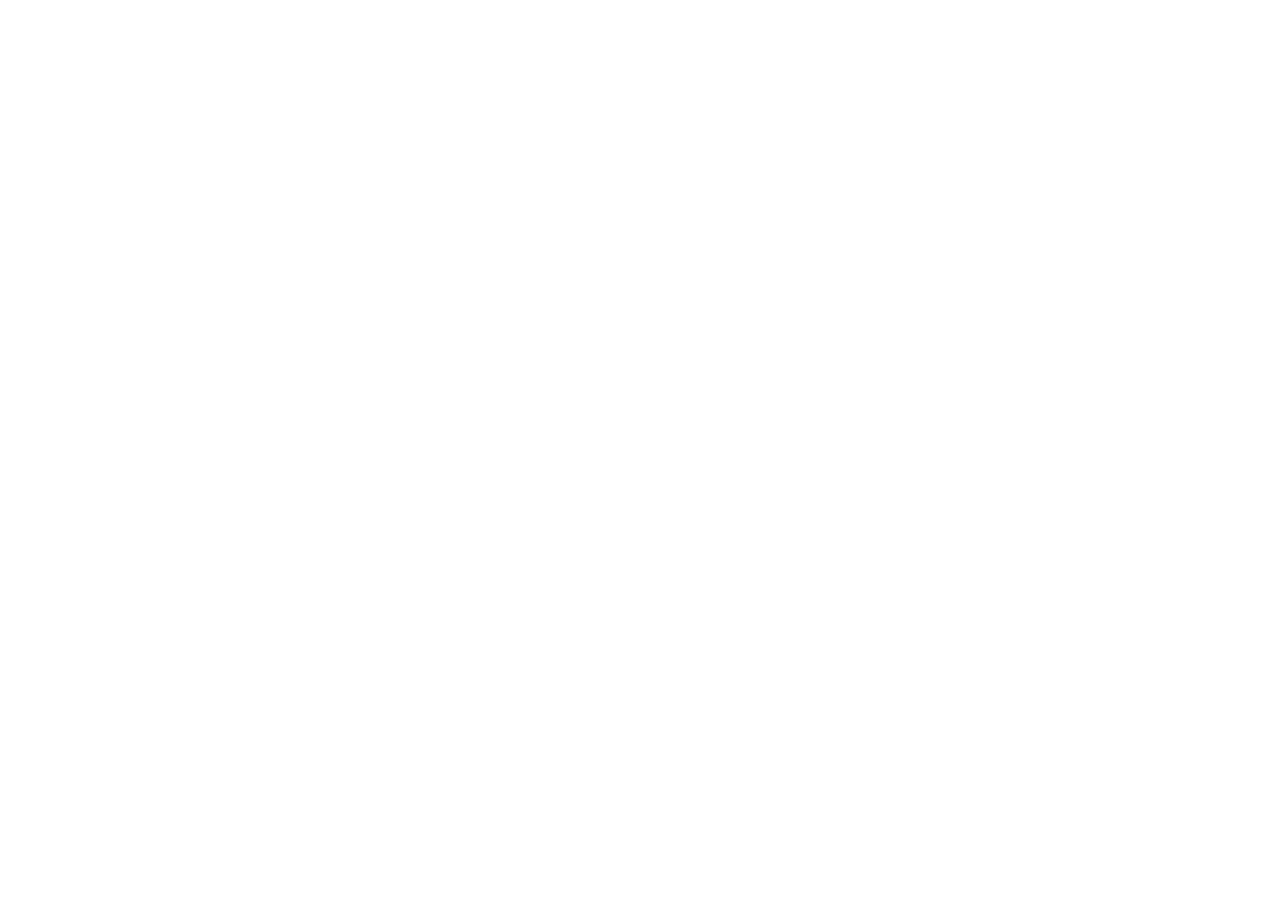
==== index.html @ bfba49c5 "first commit" ====
<!DOCTYPE html>
<html lang="en">
<head>
    <meta charset="UTF-8">
    <meta name="viewport" content="width=device-width, initial-scale=1.0">
    <title>Fresh Mart</title>
</head>
<body>
    
</body>
</html>
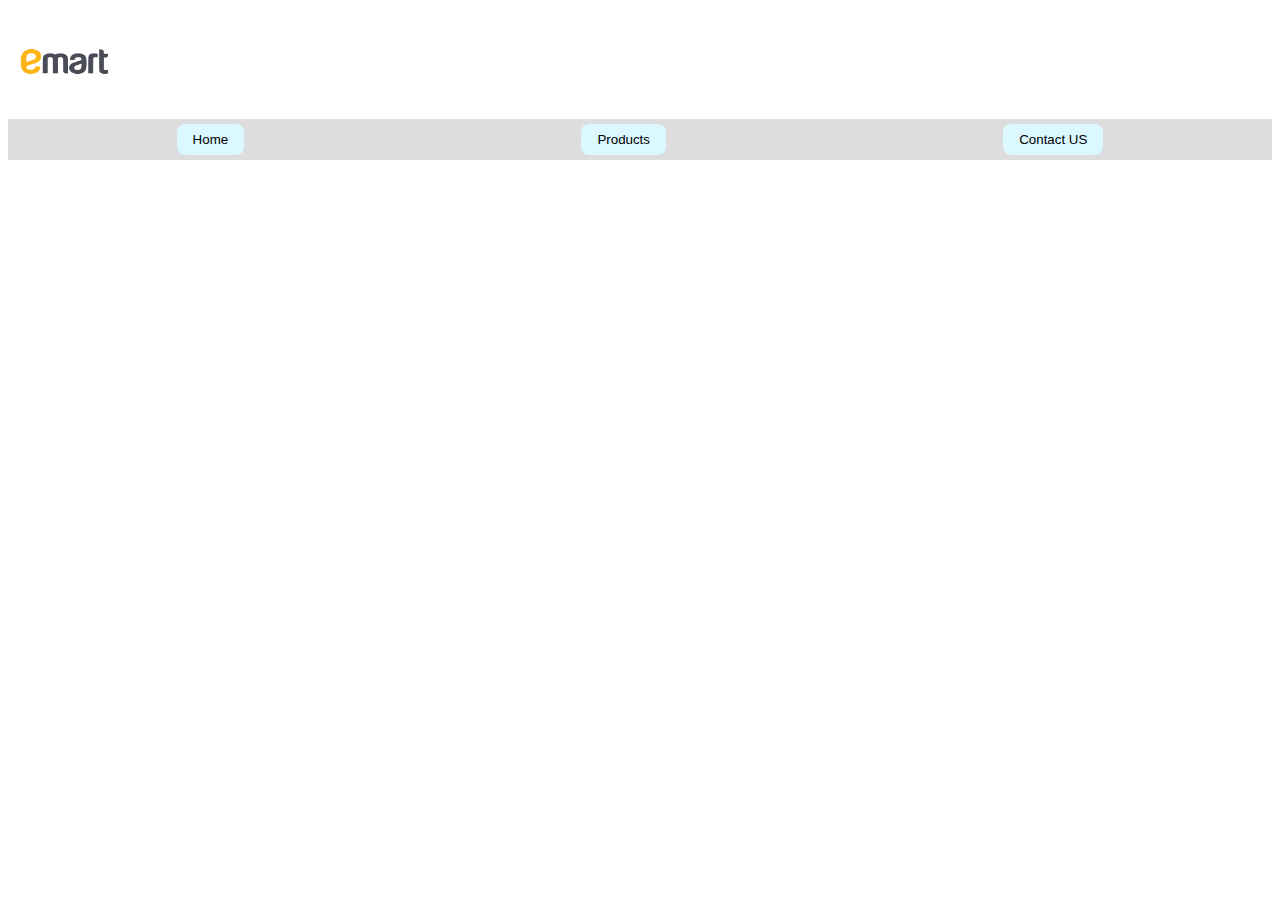
==== commit 987bb73e: "working on products" ====
--- a/index.html
+++ b/index.html
@@ -3,9 +3,21 @@
 <head>
     <meta charset="UTF-8">
     <meta name="viewport" content="width=device-width, initial-scale=1.0">
+    <link rel="stylesheet" href="./css/navbar.css">
+    <link rel="stylesheet" href="./css/index.css">
     <title>Fresh Mart</title>
 </head>
 <body>
-    
+    <div class="top-bar">
+        <img src="./assets/logo.png" height="75" alt="logo image">
+    </div>
+    <nav>
+        <button id="home-nav-btn" class="nav-items">Home</button>
+        <button id="products-nav-btn" class="nav-items">Products</button>
+        <button id="concact-nav-btn" class="nav-items">Contact US</button>
+    </nav>
 </body>
+<script src="./js/dummy_products.js"></script>
+<script src="./js/products.js"></script>
+<script src="./js/index.js"></script>
 </html>--- a/css/navbar.css
+++ b/css/navbar.css
@@ -0,0 +1,21 @@
+nav{
+    /* border: 2px solid red; */
+    padding: .3rem 0;
+    display: flex;
+    justify-content: space-around;
+    align-items: center;
+    background-color: #ddd;
+    /* gap: 2rem; */
+}
+.nav-items{
+    border: none;
+    margin: none;
+    background-color: rgb(219, 247, 255);
+    padding: 0.5rem 1rem;
+    border-radius: 0.5rem;
+}
+
+.nav-items:hover{
+    background-color: red;
+    /* transition: ; */
+}
--- a/css/index.css
+++ b/css/index.css
@@ -0,0 +1,3 @@
+.top-bar{
+    padding: 1rem 0;
+}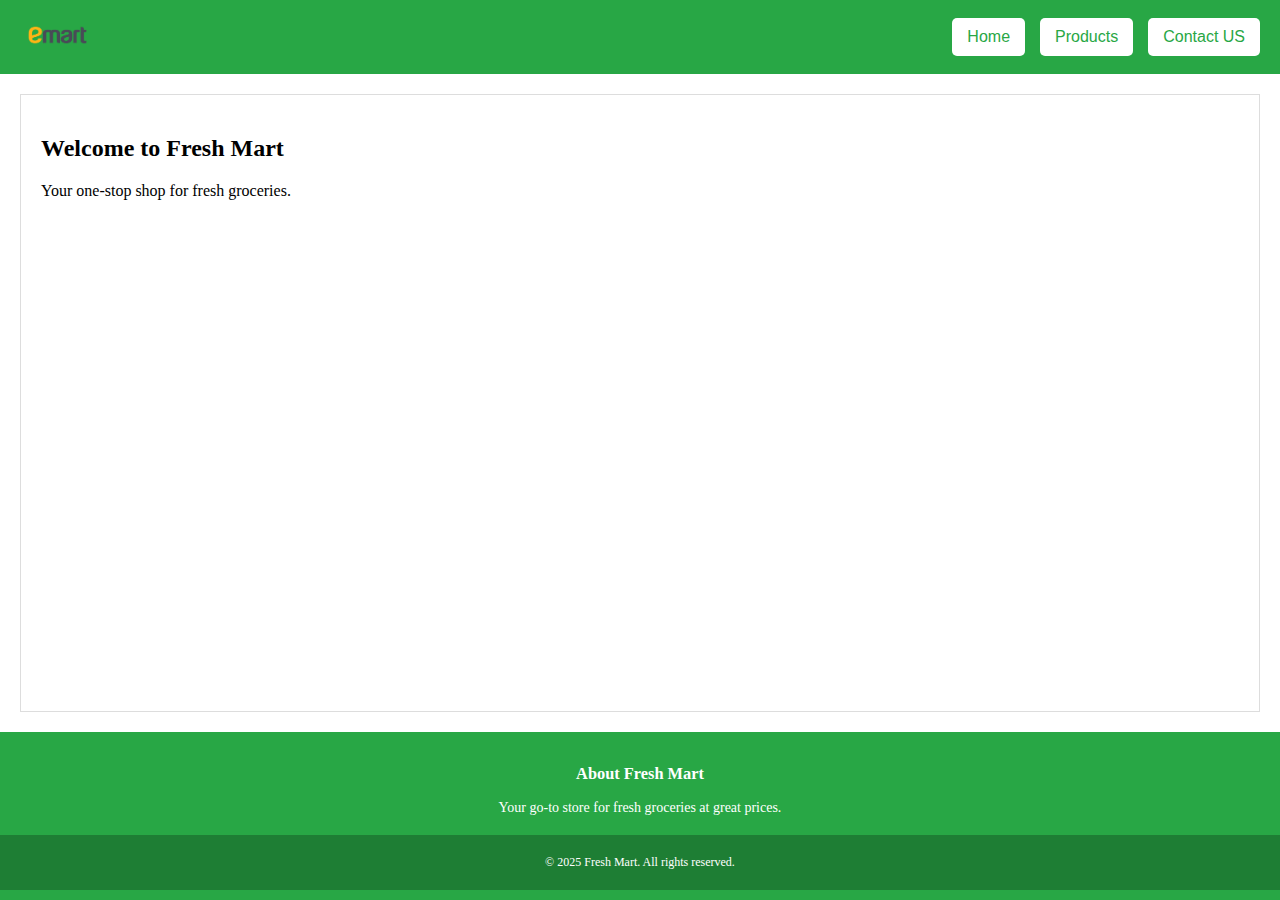
==== commit d2738899: "added pages" ====
--- a/index.html
+++ b/index.html
@@ -5,19 +5,39 @@
     <meta name="viewport" content="width=device-width, initial-scale=1.0">
     <link rel="stylesheet" href="./css/navbar.css">
     <link rel="stylesheet" href="./css/index.css">
+    <link rel="stylesheet" href="./css/product.css">
+    <link rel="stylesheet" href="./css/footer.css">
     <title>Fresh Mart</title>
 </head>
 <body>
-    <div class="top-bar">
-        <img src="./assets/logo.png" height="75" alt="logo image">
-    </div>
-    <nav>
-        <button id="home-nav-btn" class="nav-items">Home</button>
-        <button id="products-nav-btn" class="nav-items">Products</button>
-        <button id="concact-nav-btn" class="nav-items">Contact US</button>
+
+    <nav class="navbar">
+        <div class="logo">
+            <img src="./assets/logo.png" height="50" alt="Fresh Mart Logo">
+        </div>
+        <div class="nav-buttons">
+            <button id="home-nav-btn" class="nav-items">Home</button>
+            <button id="products-nav-btn" class="nav-items">Products</button>
+            <button id="contact-nav-btn" class="nav-items">Contact US</button>
+        </div>
     </nav>
+
+    <div class="inner-page"></div>
+    <footer class="footer">
+        <div class="footer-content">
+            <div class="footer-section">
+                <h3>About Fresh Mart</h3>
+                <p>Your go-to store for fresh groceries at great prices.</p>
+            </div>
+        </div>
+        <div class="footer-bottom">
+            <p>&copy; 2025 Fresh Mart. All rights reserved.</p>
+        </div>
+    </footer>
+    
+    
 </body>
-<script src="./js/dummy_products.js"></script>
+<script src="./js/product_list.js"></script>
 <script src="./js/products.js"></script>
 <script src="./js/index.js"></script>
-</html>+</html>
--- a/css/navbar.css
+++ b/css/navbar.css
@@ -1,21 +1,42 @@
-nav{
-    /* border: 2px solid red; */
-    padding: .3rem 0;
+body, html {
+    height: 100%;
+    margin: 0;
     display: flex;
-    justify-content: space-around;
-    align-items: center;
-    background-color: #ddd;
-    /* gap: 2rem; */
-}
-.nav-items{
-    border: none;
-    margin: none;
-    background-color: rgb(219, 247, 255);
-    padding: 0.5rem 1rem;
-    border-radius: 0.5rem;
+    flex-direction: column;
 }
 
-.nav-items:hover{
-    background-color: red;
-    /* transition: ; */
+.navbar {
+    display: flex;
+    align-items: center;
+    justify-content: space-between;
+    background: #28a745;
+    padding: 10px 20px;
 }
+
+.inner-page {
+    flex: 1; 
+    padding: 20px;
+    overflow-y: auto; 
+}
+.logo img {
+    height: 50px;
+}
+.nav-buttons {
+    display: flex;
+    gap: 15px;
+}
+
+.nav-items {
+    padding: 10px 15px;
+    cursor: pointer;
+    border: none;
+    background: white;
+    color: #28a745;
+    font-size: 16px;
+    border-radius: 5px;
+}
+
+.nav-items:hover {
+    background: #218838;
+    color: white;
+}
--- a/css/index.css
+++ b/css/index.css
@@ -1,3 +1,10 @@
 .top-bar{
     padding: 1rem 0;
-}+}
+.inner-page {
+    margin: 20px;
+    padding: 20px;
+    border: 1px solid #ddd;
+    min-height: 200px;
+}
+
--- a/css/product.css
+++ b/css/product.css
@@ -0,0 +1,34 @@
+.products-container {
+    display: flex;
+    gap: 20px;
+}
+
+.filters {
+    width: 250px;
+    padding: 15px;
+    background: #f4f4f4;
+    border-radius: 8px;
+}
+
+.filters h3 {
+    margin-bottom: 10px;
+}
+
+.filters input[type="range"] {
+    width: 100%;
+}
+
+.product-list {
+    flex: 1;
+    display: grid;
+    grid-template-columns: repeat(auto-fill, minmax(200px, 1fr));
+    gap: 20px;
+}
+
+.product-card {
+    padding: 15px;
+    border: 1px solid #ddd;
+    border-radius: 8px;
+    text-align: center;
+    background: white;
+}
--- a/css/footer.css
+++ b/css/footer.css
@@ -0,0 +1,26 @@
+.footer {
+    background: #28a745;
+    color: white;
+    text-align: center;
+    padding: 10px 0;
+    width: 100%;
+}
+
+.footer-content {
+    display: flex;
+    justify-content: center;
+    max-width: 800px;
+    margin: 0 auto;
+    padding: 5px 0;
+}
+
+.footer-section {
+    max-width: 400px;
+    font-size: 14px;
+}
+
+.footer-bottom {
+    background: #1e7e34;
+    padding: 8px 0;
+    font-size: 12px;
+}
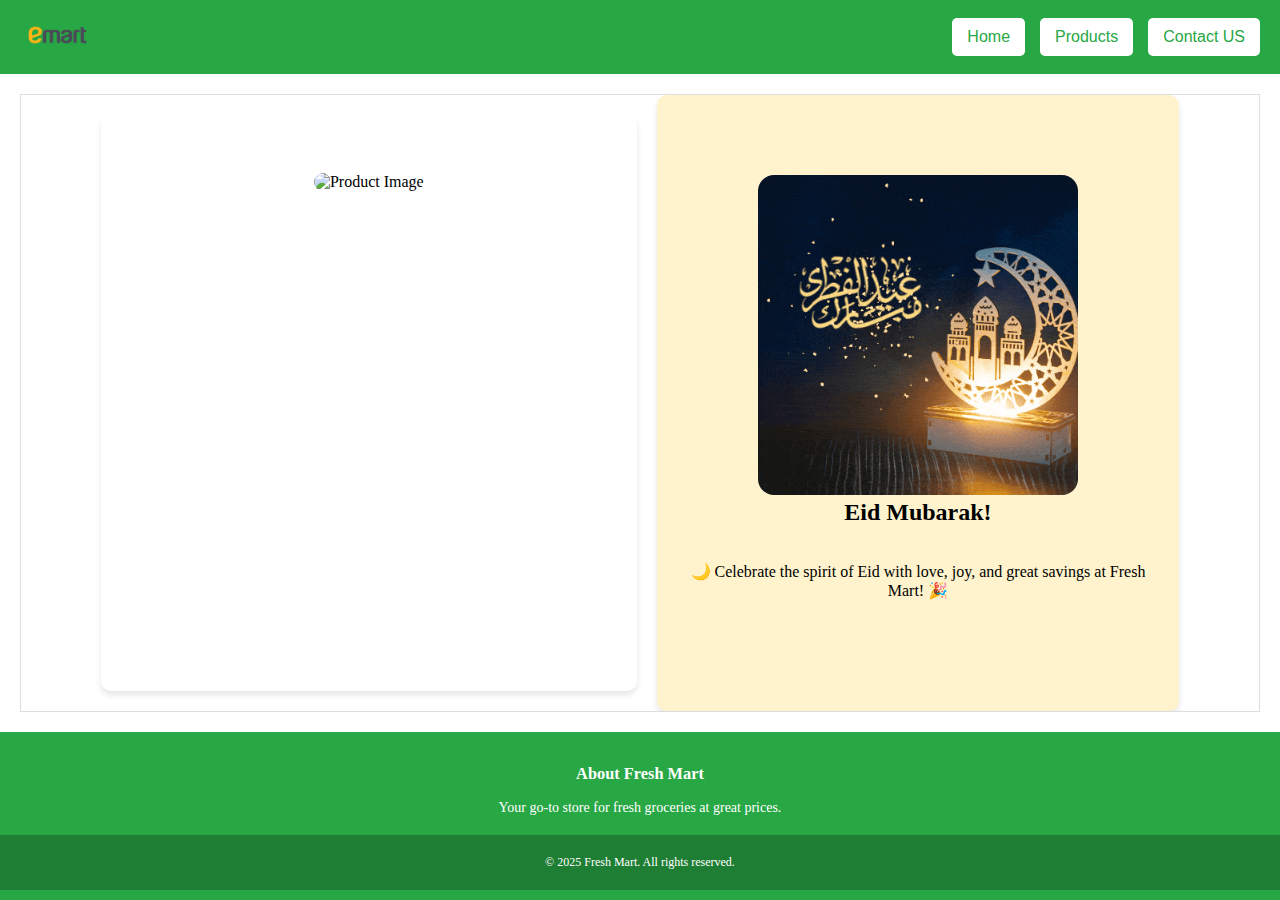
==== commit 846eabde: "added contact us added" ====
--- a/index.html
+++ b/index.html
@@ -7,6 +7,8 @@
     <link rel="stylesheet" href="./css/index.css">
     <link rel="stylesheet" href="./css/product.css">
     <link rel="stylesheet" href="./css/footer.css">
+    <link rel="stylesheet" href="./css/home.css">
+    <link rel="stylesheet" href="./css//contact.css">
     <title>Fresh Mart</title>
 </head>
 <body>
@@ -39,5 +41,6 @@
 </body>
 <script src="./js/product_list.js"></script>
 <script src="./js/products.js"></script>
+<script src="./js/home.js"></script>
 <script src="./js/index.js"></script>
 </html>
--- a/css/product.css
+++ b/css/product.css
@@ -32,3 +32,61 @@
     text-align: center;
     background: white;
 }
+
+.slider-container {
+    width: 300px;
+    position: relative;
+    margin: 50px auto;
+    height: 60px;
+  }
+  
+  .slider {
+    -webkit-appearance: none;
+    position: absolute;
+    top: 20px;
+    width: 100%;
+    pointer-events: none;
+    background: none;
+    z-index: 1;
+  }
+  
+  .slider::-webkit-slider-thumb {
+    -webkit-appearance: none;
+    height: 20px;
+    width: 20px;
+    border-radius: 50%;
+    background: #4CAF50;
+    cursor: pointer;
+    pointer-events: all;
+    position: relative;
+    top: -7px;
+    z-index: 20;
+    box-shadow: 0px 2px 6px rgba(0, 0, 0, 0.3);
+  }
+  
+  .min-slider::-webkit-slider-thumb {
+    left: -2px;
+  }
+  .max-slider::-webkit-slider-thumb {
+  right: -2px;
+  }
+  .slider::-webkit-slider-runnable-track {
+    height: 5px;
+    background: transparent;
+  }
+  
+  .track {
+    position: absolute;
+    top: 27px;
+    width: 100%;
+    height: 5px;
+    background: #ddd;
+    z-index: 0;
+  }
+  
+  .range-values {
+    display: flex;
+    justify-content: space-between;
+    font-weight: bold;
+  }
+  --- a/css/home.css
+++ b/css/home.css
@@ -0,0 +1,79 @@
+.home-container {
+    display: flex;
+    justify-content: space-between;
+    align-items: center;
+    width: 90%;
+    height: 100%;
+    margin: auto;
+    gap: 20px;
+}
+
+.slideshow-container {
+    width: 50%;
+    height: 100%;
+    position: relative;
+    overflow: hidden;
+    border-radius: 10px;
+    box-shadow: 0px 4px 6px rgba(0, 0, 0, 0.1);
+    display: flex;
+    justify-content: center;
+    align-items: center;
+    /* border: 2px solid red; */
+}
+
+.slide {
+    position: absolute;
+    /* border: 2px solid red; */
+    height: 90%;
+    width: 90%;
+    max-width: 90%;
+    max-height: 80%;
+    text-align: center;
+    opacity: 0;
+    transform: translateX(100%);
+    transition: transform 1s ease-in-out, opacity 0.5s;
+}
+
+.slide img {
+    max-width: 100%;
+    max-height: 100%;
+    border-radius: 10px;
+}
+
+.slide.active {
+    opacity: 1;
+    transform: translateX(0%);
+}
+
+.slide.exit {
+    opacity: 0;
+    transform: translateX(-100%);
+}
+
+.eid-container {
+    width: 45%;
+    height: 100%; 
+    display: flex;
+    flex-direction: column;
+    align-items: center;
+    justify-content: center;
+    text-align: center;
+    background: #fff3cd;
+    padding: 20px;
+    border-radius: 10px;
+    box-shadow: 0px 4px 6px rgba(0, 0, 0, 0.1);
+}
+
+.eid-container div{
+    display: flex;
+    justify-content: center;
+    align-items: center;
+    height: 50%;
+}
+
+.eid-container img {
+    width: 80%;
+    object-fit: contain;
+    border-radius: 1rem;
+    overflow: hidden;
+}
--- a/css/contact.css
+++ b/css/contact.css
@@ -0,0 +1,77 @@
+.contact-container {
+    max-width: 900px;
+    margin: 0 auto;
+    padding: 20px;
+    text-align: center;
+}
+
+.contact-content {
+    display: flex;
+    justify-content: space-between;
+    align-items: flex-start;
+    gap: 30px;
+    margin-top: 20px;
+}
+
+.contact-details {
+    flex: 1;
+    text-align: left;
+}
+
+.contact-details p {
+    margin: 5px 0;
+}
+
+.contact-form {
+    flex: 1;
+    background: #f8f8f8;
+    padding: 20px;
+    border-radius: 8px;
+    box-shadow: 0 2px 5px rgba(0, 0, 0, 0.1);
+    text-align: left;
+}
+
+.contact-form h3 {
+    margin-bottom: 10px;
+}
+
+.contact-form label {
+    font-weight: bold;
+    display: block;
+    margin-top: 10px;
+}
+
+.contact-form input,
+.contact-form textarea {
+    width: 100%;
+    padding: 10px;
+    margin-top: 5px;
+    border: 1px solid #ccc;
+    border-radius: 5px;
+}
+
+.contact-form button {
+    margin-top: 15px;
+    padding: 10px 15px;
+    background: #28a745;
+    color: white;
+    border: none;
+    border-radius: 5px;
+    cursor: pointer;
+}
+
+.contact-form button:hover {
+    background: #1e7e34;
+}
+
+@media (max-width: 768px) {
+    .contact-content {
+        flex-direction: column;
+        text-align: center;
+    }
+
+    .contact-details,
+    .contact-form {
+        width: 100%;
+    }
+}
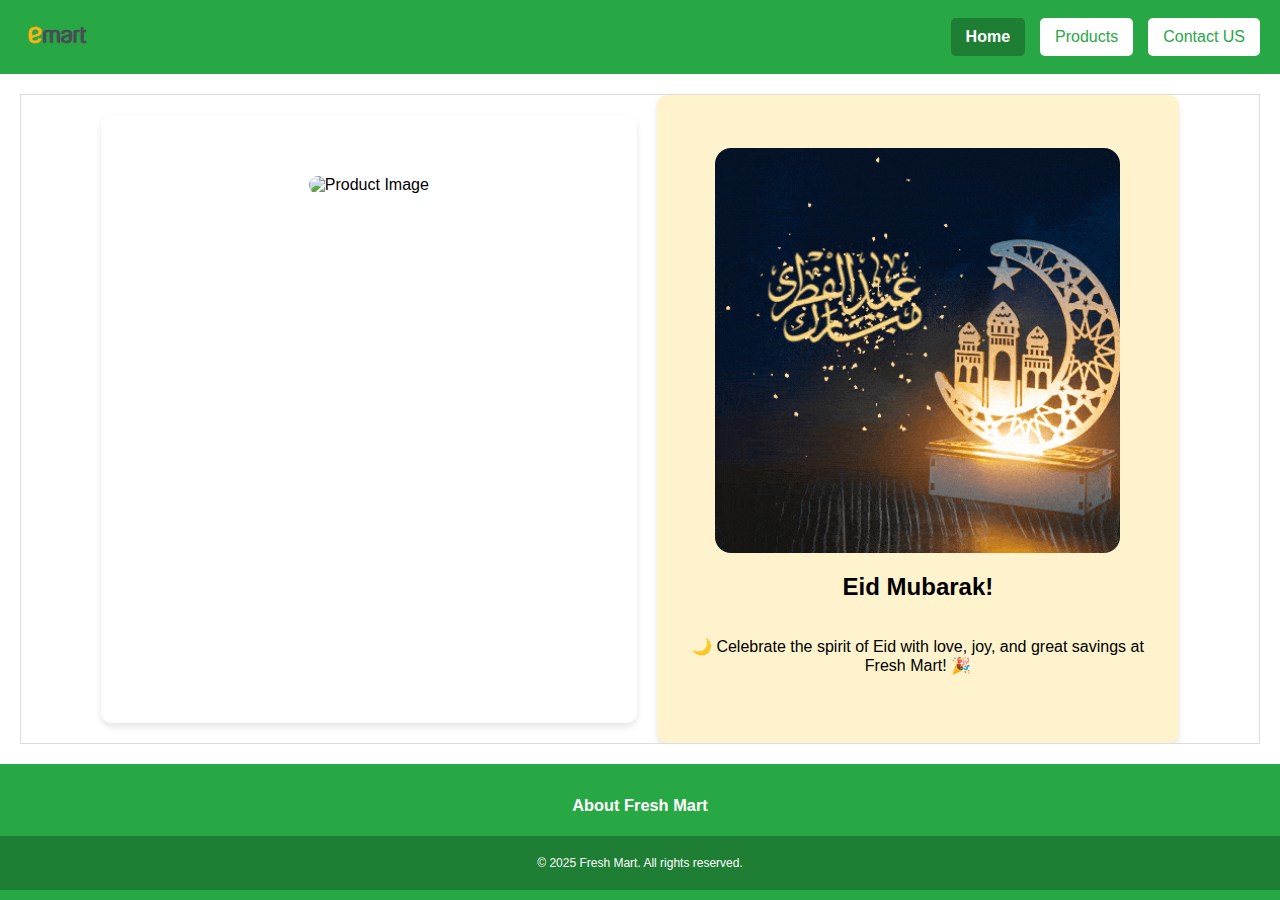
==== commit dd1e2aa8: "buy now button added" ====
--- a/index.html
+++ b/index.html
@@ -29,7 +29,6 @@
         <div class="footer-content">
             <div class="footer-section">
                 <h3>About Fresh Mart</h3>
-                <p>Your go-to store for fresh groceries at great prices.</p>
             </div>
         </div>
         <div class="footer-bottom">
--- a/css/navbar.css
+++ b/css/navbar.css
@@ -1,9 +1,4 @@
-body, html {
-    height: 100%;
-    margin: 0;
-    display: flex;
-    flex-direction: column;
-}
+
 
 .navbar {
     display: flex;
@@ -40,3 +35,10 @@
     background: #218838;
     color: white;
 }
+
+.nav-items.active {
+    background: #1e7e34; /* Darker green for active */
+    color: white;
+    font-weight: bold;
+}
+
--- a/css/index.css
+++ b/css/index.css
@@ -1,4 +1,12 @@
-.top-bar{
+
+
+body, html {
+    height: 100%;
+    margin: 0;
+    display: flex;
+    flex-direction: column;
+    font-family: Sans-serif;
+}.top-bar{
     padding: 1rem 0;
 }
 .inner-page {
--- a/css/product.css
+++ b/css/product.css
@@ -89,4 +89,19 @@
     justify-content: space-between;
     font-weight: bold;
   }
-  +  
+
+  .buy-now-btn {
+    background-color: #28a745;
+    color: white;
+    border: none;
+    padding: 10px 20px;
+    font-size: 16px;
+    cursor: pointer;
+    border-radius: 5px;
+    margin-top: 10px;
+}
+
+.buy-now-btn:hover {
+    background-color: #218838;
+}
--- a/css/home.css
+++ b/css/home.css
@@ -18,12 +18,10 @@
     display: flex;
     justify-content: center;
     align-items: center;
-    /* border: 2px solid red; */
 }
 
 .slide {
     position: absolute;
-    /* border: 2px solid red; */
     height: 90%;
     width: 90%;
     max-width: 90%;
@@ -68,11 +66,11 @@
     display: flex;
     justify-content: center;
     align-items: center;
-    height: 50%;
+    height: 45vh;
 }
 
 .eid-container img {
-    width: 80%;
+    height: 100%;
     object-fit: contain;
     border-radius: 1rem;
     overflow: hidden;
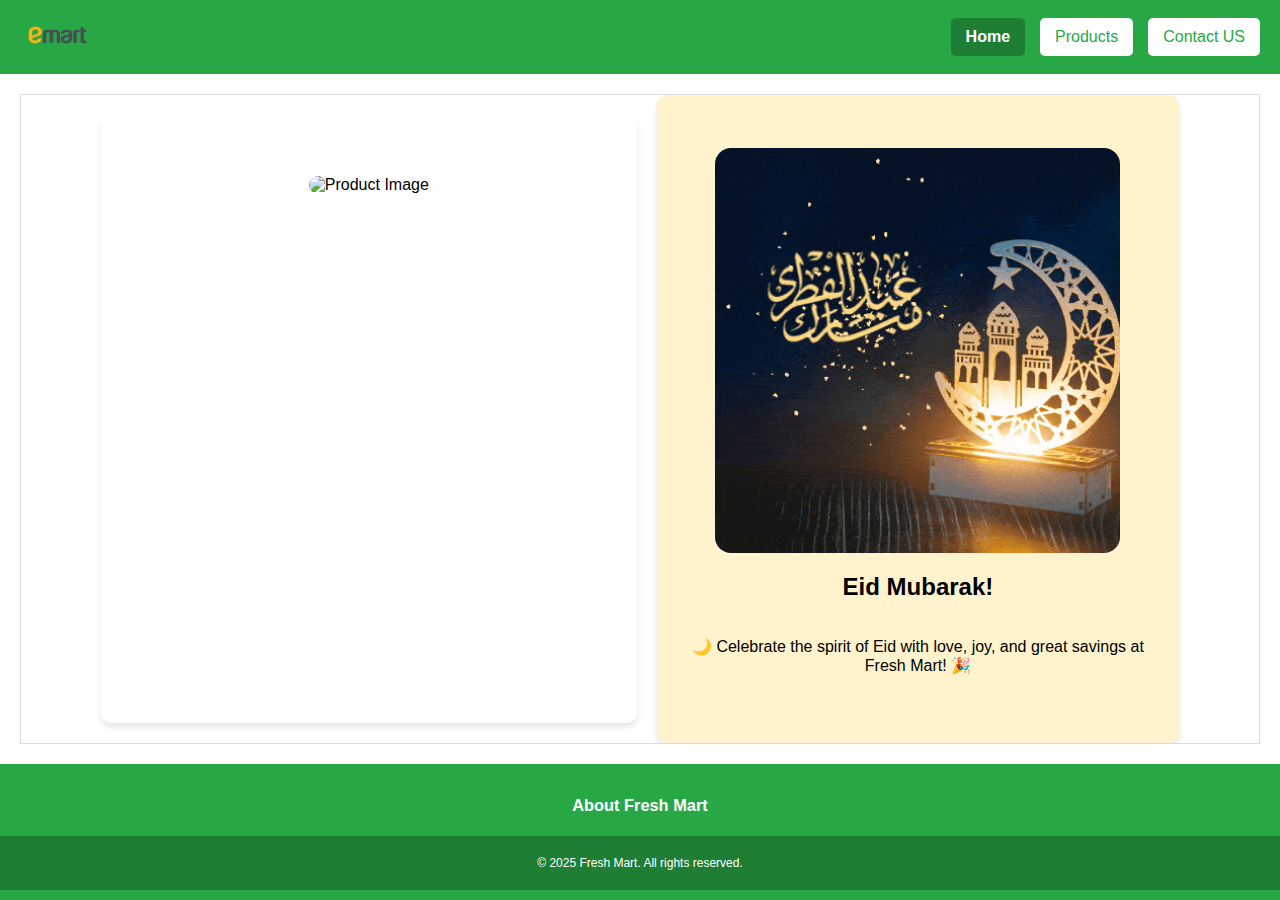
==== commit 88a521aa: "bug fix" ====
--- a/index.html
+++ b/index.html
@@ -41,5 +41,6 @@
 <script src="./js/product_list.js"></script>
 <script src="./js/products.js"></script>
 <script src="./js/home.js"></script>
+<script src="./js/contact.js"></script>
 <script src="./js/index.js"></script>
 </html>
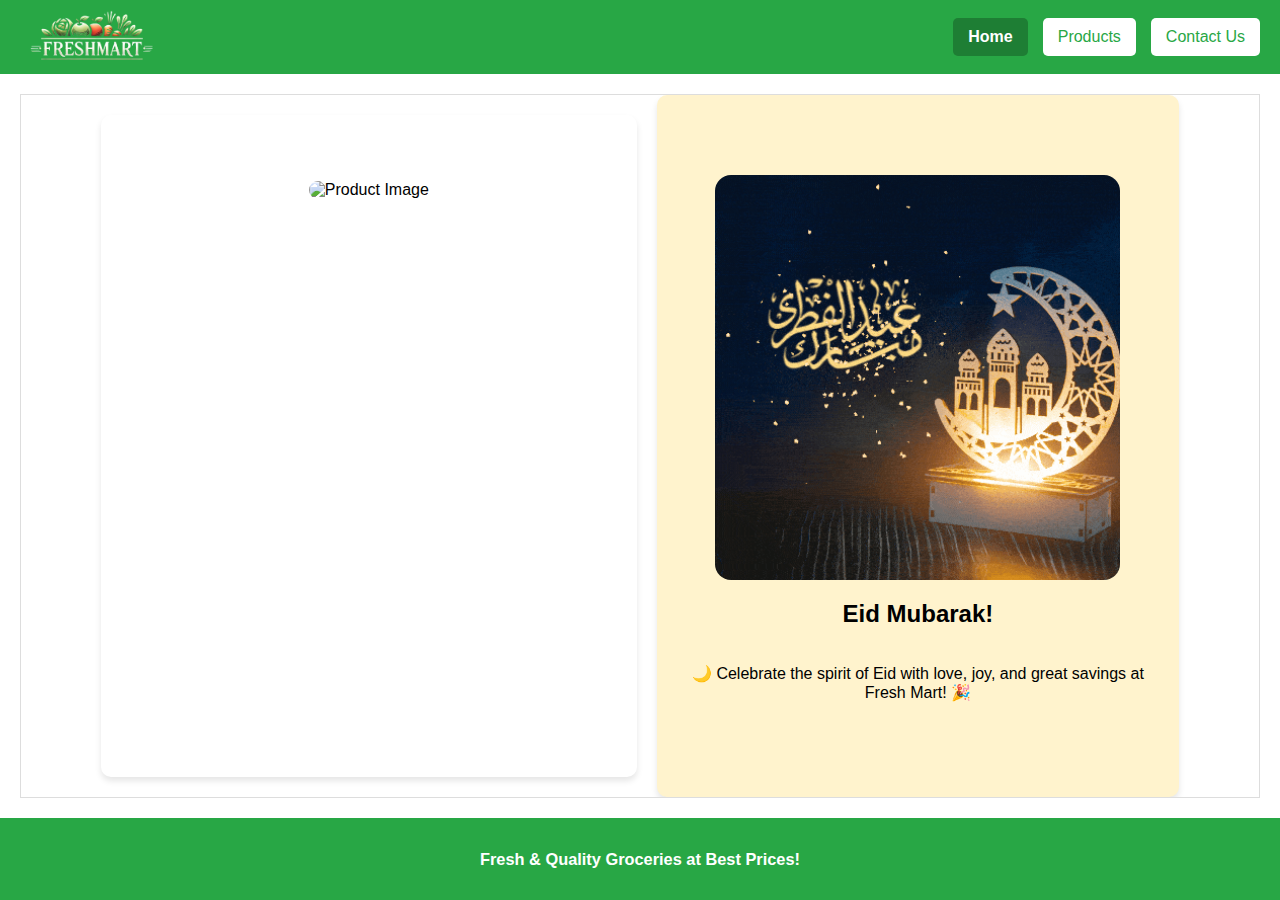
==== commit be8d988b: "maybe done" ====
--- a/index.html
+++ b/index.html
@@ -12,7 +12,7 @@
     <title>Fresh Mart</title>
 </head>
 <body>
-
+    <!-- Name: Joynob Ahmed, ID: 2221372 -->
     <nav class="navbar">
         <div class="logo">
             <img src="./assets/logo.png" height="50" alt="Fresh Mart Logo">
@@ -20,7 +20,7 @@
         <div class="nav-buttons">
             <button id="home-nav-btn" class="nav-items">Home</button>
             <button id="products-nav-btn" class="nav-items">Products</button>
-            <button id="contact-nav-btn" class="nav-items">Contact US</button>
+            <button id="contact-nav-btn" class="nav-items">Contact Us</button>
         </div>
     </nav>
 
@@ -28,11 +28,8 @@
     <footer class="footer">
         <div class="footer-content">
             <div class="footer-section">
-                <h3>About Fresh Mart</h3>
+                <h3>Fresh & Quality Groceries at Best Prices!</h3>
             </div>
-        </div>
-        <div class="footer-bottom">
-            <p>&copy; 2025 Fresh Mart. All rights reserved.</p>
         </div>
     </footer>
     
--- a/css/product.css
+++ b/css/product.css
@@ -32,6 +32,7 @@
     text-align: center;
     background: white;
 }
+
 
 .slider-container {
     width: 300px;
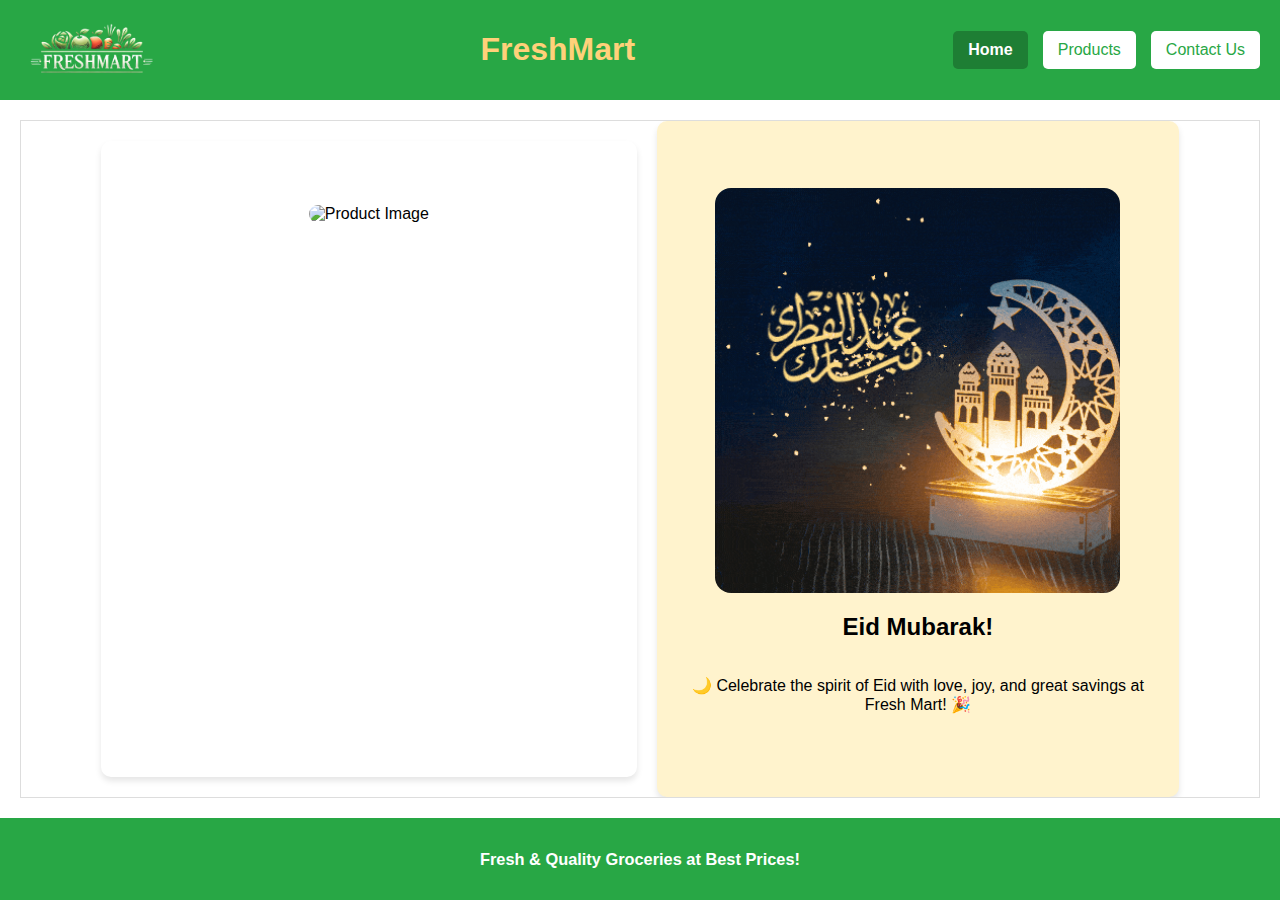
==== commit b82cde7e: "Last Commit" ====
--- a/index.html
+++ b/index.html
@@ -17,6 +17,7 @@
         <div class="logo">
             <img src="./assets/logo.png" height="50" alt="Fresh Mart Logo">
         </div>
+        <h1 >FreshMart</h1>
         <div class="nav-buttons">
             <button id="home-nav-btn" class="nav-items">Home</button>
             <button id="products-nav-btn" class="nav-items">Products</button>
--- a/css/navbar.css
+++ b/css/navbar.css
@@ -37,8 +37,12 @@
 }
 
 .nav-items.active {
-    background: #1e7e34; /* Darker green for active */
+    background: #1e7e34;
     color: white;
     font-weight: bold;
 }
 
+.navbar h1{
+    font-size: xx-large;
+    color: rgb(255, 209, 122);
+}